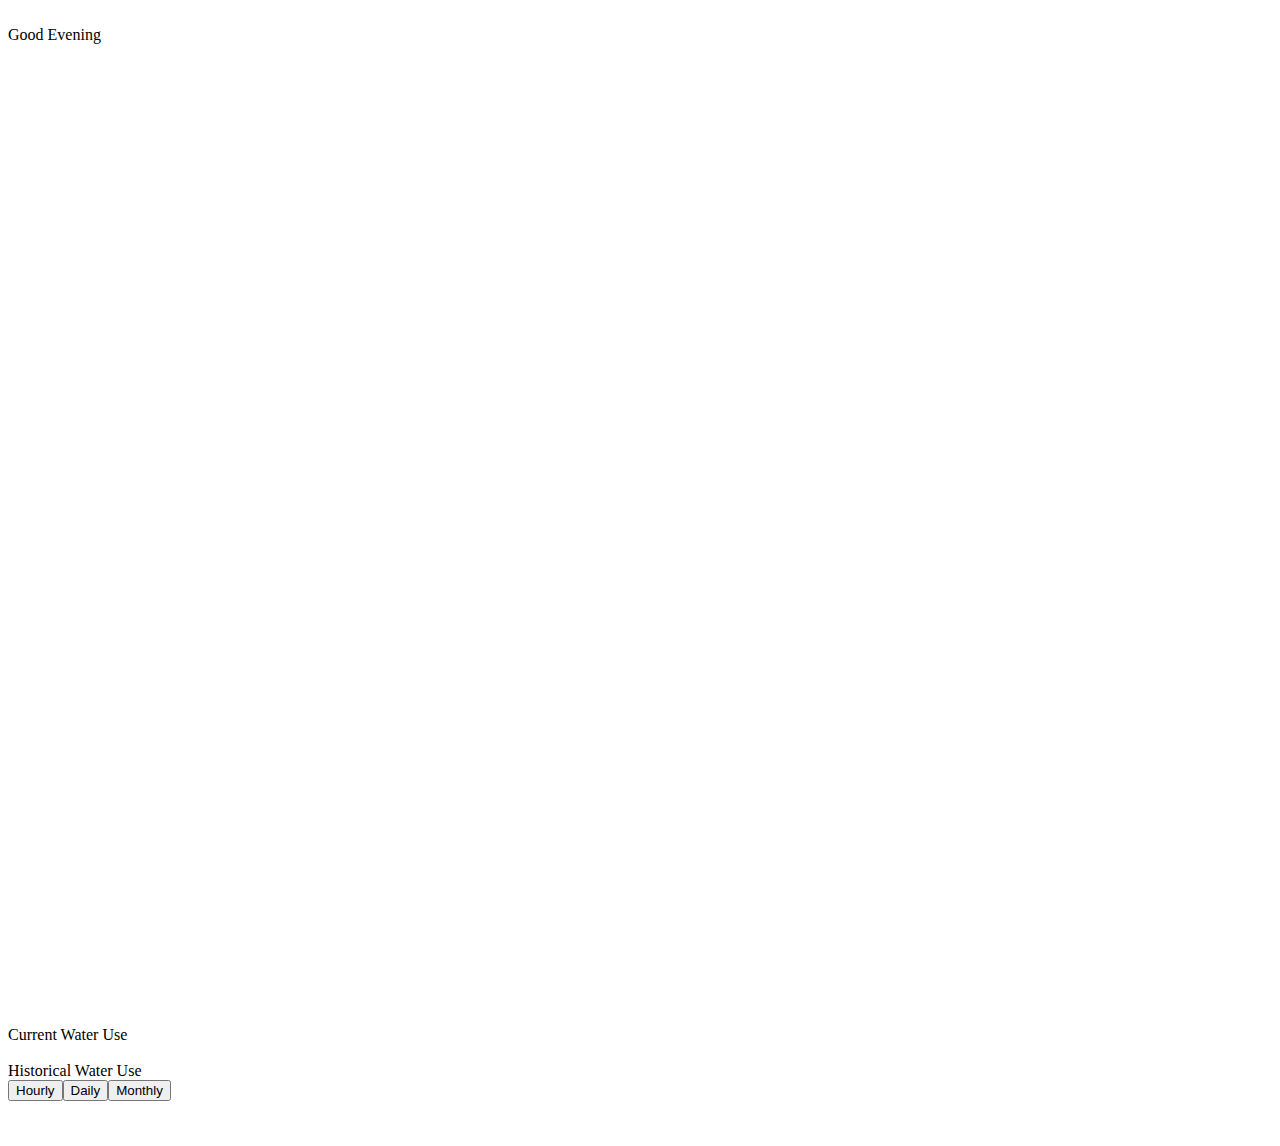
==== templates/index2.html @ 8f55bdc2 "updating every x minutes works, working on general layout" ====
<!DOCTYPE html>
<html lang="en">
    <head>
        <meta charset="utf-8">
        <title>D3 Test</title>
        <script src="http://d3js.org/d3.v3.min.js"  charset="utf-8"></script>
        <script src="https://ajax.googleapis.com/ajax/libs/jquery/3.1.0/jquery.min.js"></script>
        <link rel="stylesheet" href="{{ url_for('static', filename='stylesheets/style.css') }}">
    </head>
    <body>
        <div id="cover"></div>
        <div id="content">
            <div id="left">
                <div id="pieChart" class="graphDiv">
                    <br>
                    <div class="graphHeading">Good Evening</div>
                </div>
            </div>
            <div id="right">
                <div id="current" class="graphDiv">
                    <br>
                    <div class="graphHeading">Current Water Use</div>
                </div>
                <div id= "aggregate" class="graphDiv">
                    <br>
                    <div class="graphHeading">Historical Water Use</div>
                </div>
                <div id="aggButton" class="graphButtonDiv">
                    <button class="button" id="hourlyButton">Hourly</button><button class="button" id="dailyButton">Daily</button><button class="button" id="monthlyButton">Monthly</button>
                </div>
                
            </div>
            <br style="clear:both;"/>
        </div>
        
        
        <script type="text/javascript">
            
            var width = 900;
            var height = 500;
            var barPadding = 15;
            var heightPadding = 40;
            var widthPadding = 40; 
            var maxVals = Math.round(width/60);            
            
            
            var refreshInterval = 15*60*1000;
            var refresh = setInterval(updateTimer, refreshInterval);

            // the default aggregation type
            var currentAggType = 'daily';
            
            $(document).ready(function() {
                
                init();
                
                var requestCurrent = $.ajax({
                    url: '/sha/v1.0/readings/current/',
                    data: {"max": maxVals},
                    method: 'GET'
                });
                
                var requestAgg = $.ajax({
                    url: '/sha/v1.0/readings/' + currentAggType,
                    data: {"max": maxVals},
                    method: 'GET'
                });
                
                requestCurrent.done(function (msg) {
                    drawCurrentGraph(msg.meters);
                });
                
                requestAgg.done(function (msg){
                    drawAggGraph(msg.meters, currentAggType, function () {
                        $("#cover").fadeOut(700);
                    });
                });
                
                // listener for changing the aggregated dataset between
                // daily, hourly, and monthly aggregation
                $('button').on('click', function(){
                    
                    $('button').removeClass('selected');
                    $(this).addClass('selected');
    
                    currentAggType = this.id.replace('Button', '');

                    // get the aggregated dataset of the specific range
                    var requestAgg = $.ajax({
                            url: '/sha/v1.0/readings/' + currentAggType,
                            data: {"max": maxVals},
                            method: 'GET'
                    });
                    
                    // when this request is received, update the UI to reflect the
                    // new aggregation segmentation
                    requestAgg.done(function (msg){
                        updateAggGraph(msg.meters, currentAggType);
                    });
                    
                });
                
            });
            
            function init() {
                // by default, historical graph is aggregated only a daily basis
                $("#" + currentAggType + "Button").addClass('selected');
                
                $(".graphButtonDiv").css("width", width+widthPadding/3);
                $(".graphButtonDiv").css("height", heightPadding);
                $("#current").css("width", width+widthPadding/3);
                $("#aggregate").css("width", width+widthPadding/3);
                $("#pieChart").css("width", window.innerWidth - (width+widthPadding/3) - 80);
                $("#pieChart").css("height", height*2);
            }
            
            function updateTimer() {
                                
                // update the current reading graph
                var requestCurrent = $.ajax({
                    url: '/sha/v1.0/readings/current/',
                    data: {"max": maxVals},
                    method: 'GET'
                });
                
                // update the aggregated readings graph
                var requestAgg = $.ajax({
                    url: '/sha/v1.0/readings/' + currentAggType,
                    data: {"max": maxVals},
                    method: 'GET'
                });
                
                requestAgg.done(function (msg){
                    updateAggGraph(msg.meters, currentAggType);
                });
                
                requestCurrent.done(function(msg){
                    updateCurrentGraph(msg.meters);
                });
                
            }
            
            function drawCurrentGraph(dataset){
                
                function getXLoc(d,i){
                    return scaleTime(new Date(d.timestamp));
                }
                
                var widthIn = ((width-widthPadding)/dataset.length)/2;

                var scaleTime = d3.time.scale()
                    .domain([new Date(dataset[dataset.length-1].timestamp), new Date(dataset[0].timestamp)])
                    .range([widthPadding, width-widthPadding/2]);
                
                var scaleHeight = d3.scale.linear()
                    .domain([0, d3.max(dataset, function(d) {return Math.max(d.outdoor, d.indoor);})])
                    .range([0, height-heightPadding*2]);
                
                var scaleHeightUpsideDown = d3.scale.linear()
                    .domain([0, d3.max(dataset, function(d){ return Math.max(d.outdoor,d.indoor);})])
                    .range([height-heightPadding*2, 0]);
                
                var svgCurrent = d3.select("#current")
                    .append("svg")
                    .attr("width", width)
                    .attr("height", height);
                
                 var yAxis = d3.svg.axis()
                    .scale(scaleHeightUpsideDown)
                    .orient("left")
                    .ticks(5);
                
                var xAxis = d3.svg.axis()
                    .scale(scaleTime)
                    .orient("bottom")
                    .ticks(dataset.length);
                
                svgCurrent.append("g")
                    .attr("class", "x axis")
                    .call(xAxis)
                    .attr("transform", "translate(" + 0 + "," + (height-heightPadding) + ")");
                
                svgCurrent.append("g")
                    .attr("class", "y axis")
                    .attr("transform", "translate("+ widthPadding + "," + heightPadding + ")")
                    .call(yAxis);
                
                // add the gridlines
                svgCurrent.selectAll("line.horizontalGrid")
                    .data(scaleHeightUpsideDown.ticks(5))
                    .enter()
                    .append("line")
                        .attr(
                        {
                            "class":"horizontalGrid",
                            "x1" : widthPadding,
                            "x2" : width - widthPadding/2,
                            "y1" : function(d){ return scaleHeightUpsideDown(d) + heightPadding;},
                            "y2" : function(d){ return scaleHeightUpsideDown(d) + heightPadding;},
                            "fill" : "none",
                            "shape-rendering" : "crispEdges",
                            "stroke" : "rgba(255,255,255,0.7)",
                            "stroke-width" : "1px",
                            "stroke-dasharray" : "5, 5"
                        });
                
                // add the outdoor data points
                svgCurrent.selectAll("#outdoorCircle")
                    .data(dataset)
                    .enter()
                    .append("circle")
                    .attr({
                        "cx": function(d,i){return getXLoc(d,i);},
                        "cy": function(d){ 
                            return height - scaleHeight(d.outdoor) - heightPadding;
                        },
                        "r": 8,
                        "id": "outdoorCircle",
                        "class": "outdoor"
                    });
                
                // add the indoor data points
                svgCurrent.selectAll("#indoorCircle")
                    .data(dataset)
                    .enter()
                    .append("circle")
                    .attr({
                        "cx": function(d,i){return getXLoc(d,i);},
                        "cy": function(d){ return height - scaleHeight(d.indoor) - heightPadding;},
                        "r": 8,
                        "id": "indoorCircle",
                        "class": "indoor"
                    });
                
                // function for adding the connection between points
                var valueInd = d3.svg.line()
                    .x(function(d, i) { 
                        return getXLoc(d,i);
                    })
                    .y(function(d){return height - scaleHeight(d.indoor) - heightPadding;});
                
                var valueOut = d3.svg.line()
                    .x(function(d, i) { 
                        return getXLoc(d,i);
                    })
                    .y(function(d){return height - scaleHeight(d.outdoor) - heightPadding;});
                
                // append the paths between points
                svgCurrent.append("path")
                    .attr("class", "indoorPath")
                    .attr("d", valueInd(dataset));
                
                svgCurrent.append("path")
                    .attr("class", "outdoorPath")
                    .attr("d", valueOut(dataset));
                
               
                addYLabel(svgCurrent);
                
    
            }
            
            function drawAggGraph(dataset, type, callback) {
                
                var lastDate = getAdjustedDate(dataset[0].timestamp, type, true); 
                //console.log(lastDate);
                var firstDate = getAdjustedDate(dataset[dataset.length-1].timestamp, type, false);
                
                barPadding = width/(dataset.length*4);
                
                var scaleTime = d3.time.scale()
                    .domain([firstDate, lastDate])
                    .range([widthPadding, width-widthPadding/2]);
                
                var scaleHeight = d3.scale.linear()
                    .domain([0, d3.max(dataset, function(d){ return (d.outdoor+d.indoor);})])
                    .range([0, height-heightPadding*2]);

                var scaleHeightUpsideDown = d3.scale.linear()
                    .domain([0, d3.max(dataset, function(d){ return (d.outdoor+d.indoor);})])
                    .range([height-heightPadding*2, 0]);
                
                var svgAgg = d3.select("#aggregate")
                    .append("svg")
                    .attr("width", width)
                    .attr("height", height);
                
                svgAgg.selectAll("line.horizontalGrid")
                    .data(scaleHeightUpsideDown.ticks(5))
                    .enter()
                    .append("line")
                        .attr(
                        {
                            "class":"horizontalGrid",
                            "x1" : widthPadding,
                            "x2" : width - widthPadding/2,
                            "y1" : function(d){ return scaleHeightUpsideDown(d) + heightPadding;},
                            "y2" : function(d){ return scaleHeightUpsideDown(d) + heightPadding;},
                            "fill" : "none",
                            "shape-rendering" : "crispEdges",
                            "stroke" : "rgba(255,255,255,0.7)",
                            "stroke-width" : "1px",
                            "stroke-dasharray" : "5, 5"
                        });
                
                svgAgg.selectAll("#outdoorRect")
                    .data(dataset)
                    .enter()
                    .append("rect")
                    .attr({
                        "x": function(d,i){
                            var date = getAdjustedDate(d.timestamp, type, false);
                            return scaleTime(date);
                        },
                        "y": function (d){
                            return height - scaleHeight(d.outdoor) - scaleHeight(d.indoor) - heightPadding;   
                        },
                        "width": (width-widthPadding/2)/dataset.length - barPadding,
                        "height": function(d){
                            return scaleHeight(d.outdoor);
                        },
                        "id": "outdoorRect",
                        "class": "outdoor"
                    });
                
                svgAgg.selectAll("#indoorRect")
                    .data(dataset)
                    .enter()
                    .append("rect")
                    .attr({
                        "x": function(d,i){
                            date = getAdjustedDate(d.timestamp, type, false);
                            return scaleTime(date);
                        },
                        "y": function (d){
                            return height - scaleHeight(d.indoor) - heightPadding;   
                        },
                        "width": (width-widthPadding/2)/dataset.length - barPadding,
                        "height": function(d){
                            return scaleHeight(d.indoor);
                        },
                        "id": "indoorRect",
                        "class": "indoor"
                    });
                
                svgAgg.selectAll(".barText")
                    .data(dataset)
                    .enter()
                    .append("text")
                    .text(function(d){
                        return (d.indoor + d.outdoor).toFixed(2);
                    })
                    .attr("x", function(d){
                        var date = getAdjustedDate(d.timestamp, type, false);
                        return scaleTime(date) + ((width-widthPadding/2)/dataset.length - barPadding)/2;
                    })
                    .attr("y", function(d){
                        return height - scaleHeight(d.indoor) - scaleHeight(d.outdoor) - heightPadding*4/3;
                    })
                    .attr("class", "barText")
                    .attr("text-anchor", "middle");
                
                var yAxis = d3.svg.axis()
                    .scale(scaleHeightUpsideDown)
                    .orient("left")
                    .ticks(5);
                
                var xAxis = d3.svg.axis()
                    .scale(scaleTime)
                    .orient("bottom")
                    .ticks(dataset.length + 1);
                
                svgAgg.append("g")
                    .attr("class", "y axis")
                    .attr("transform", "translate("+ widthPadding + "," + heightPadding + ")")
                    .call(yAxis);
                
                svgAgg.append("g")
                    .attr("class", "x axis")
                    .attr("transform", "translate(" + 0 + "," + (height-heightPadding) + ")")
                    .call(xAxis);
                    
                
                addYLabel(svgAgg);
                
                callback();
            
                function getAdjustedDate(timestamp, type, last){
                    var date = new Date(timestamp);
                    
                    if (type == 'daily') {
                        date.setHours(24,0,0,0);
                        if (last) date.setDate(date.getDate() + 1);
                    }
                    
                    if (type == 'hourly'){
                        if (last) date.setHours(date.getHours() + 1);
                    }
                    
                    if (type == 'monthly'){
                        date.setHours(24,0,0,0);
                        if (last) date.setMonth(date.getMonth() + 1);
                    }
                    
                    
                    return date;
                }
                
            }
            
            function updateCurrentGraph(dataset) {
                function getXLoc(d,i){
                    return scaleTime(new Date(d.timestamp));
                }
                
                var widthIn = ((width-widthPadding)/dataset.length)/2;

                var scaleTime = d3.time.scale()
                    .domain([new Date(dataset[dataset.length-1].timestamp), new Date(dataset[0].timestamp)])
                    .range([widthPadding, width-widthPadding/2]);
                
                var scaleHeight = d3.scale.linear()
                    .domain([0, d3.max(dataset, function(d) {return Math.max(d.outdoor, d.indoor);})])
                    .range([0, height-heightPadding*2]);
                
                var scaleHeightUpsideDown = d3.scale.linear()
                    .domain([0, d3.max(dataset, function(d){ return Math.max(d.outdoor,d.indoor);})])
                    .range([height-heightPadding*2, 0]);
                
                var yAxis = d3.svg.axis()
                    .scale(scaleHeightUpsideDown)
                    .orient("left")
                    .ticks(5);
                
                var xAxis = d3.svg.axis()
                    .scale(scaleTime)
                    .orient("bottom")
                    .ticks(dataset.length);
                
                // function for adding the connection between points
                var valueInd = d3.svg.line()
                    .x(function(d, i) { 
                        return getXLoc(d,i);
                    })
                    .y(function(d){return height - scaleHeight(d.indoor) - heightPadding;});
                
                var valueOut = d3.svg.line()
                    .x(function(d, i) { 
                        return getXLoc(d,i);
                    })
                    .y(function(d){return height - scaleHeight(d.outdoor) - heightPadding;});
                
                var svgCurrent = d3.select("#current svg");
                
                var indoorCircles = svgCurrent.selectAll("#indoorCircle").data(dataset);
                var outdoorCircles = svgCurrent.selectAll("#outdoorCircle").data(dataset);
                var graphLines = svgCurrent.selectAll("line.horizontalGrid")
                    .data(scaleHeightUpsideDown.ticks(5));
                
                
                // remove unnecessary objects and add now needed ones
                indoorCircles.exit().remove();
                indoorCircles.enter().append("circle").attr("r", 0);

                outdoorCircles.exit().remove();
                outdoorCircles.enter().append("circle").attr("r", 0);
                
                graphLines.exit().remove();
                graphLines.enter().append("line").moveToBack();
                
                // transition text/bars to their new values
                graphLines.transition()
                    .duration(750)
                    .attr(
                        {
                            "class":"horizontalGrid",
                            "x1" : widthPadding,
                            "x2" : width - widthPadding/2,
                            "y1" : function(d){ return scaleHeightUpsideDown(d) + heightPadding;},
                            "y2" : function(d){ return scaleHeightUpsideDown(d) + heightPadding;},
                            "fill" : "none",
                            "shape-rendering" : "crispEdges",
                            "stroke" : "rgba(255,255,255,0.7)",
                            "stroke-width" : "1px",
                            "stroke-dasharray" : "5, 5"
                        });
                
                indoorCircles.transition()
                    .duration(750)
                    .attr({
                        "cx": function(d,i){return getXLoc(d,i);},
                        "cy": function(d){ 
                            return height - scaleHeight(d.indoor) - heightPadding;
                        },
                        "r": 8,
                        "id": "indoorCircle",
                        "class": "indoor"
                    });
                
                outdoorCircles.transition()
                    .duration(750)
                    .attr({
                        "cx": function(d,i){return getXLoc(d,i);},
                        "cy": function(d){ 
                            return height - scaleHeight(d.outdoor) - heightPadding;
                        },
                        "r": 8,
                        "id": "outdoorCircle",
                        "class": "outdoor"
                    });
                
                svgCurrent.selectAll(".indoorPath").transition()
                    .duration(750)
                    .attr("d", valueInd(dataset));
                
                svgCurrent.selectAll(".outdoorPath").transition()
                    .duration(750)
                    .attr("d", valueOut(dataset));
                
                svgCurrent.selectAll(".x.axis")                    
                   .transition()
                    .duration(750)
                    .call(xAxis);
                svgCurrent.selectAll(".y.axis") // change the y axis
                    .transition()
                    .duration(750)
                    .call(yAxis);
                
            }
            
            function updateAggGraph(dataset,type){
                var lastDate = getAdjustedDate(dataset[0].timestamp, type, true); 
                //console.log(lastDate);
                var firstDate = getAdjustedDate(dataset[dataset.length-1].timestamp, type, false);
                //console.log(firstDate);
                
                barPadding = width/(dataset.length*4);
                
                var scaleTime = d3.time.scale()
                    .domain([firstDate, lastDate])
                    .range([widthPadding, width-widthPadding/2]);
                
                var scaleHeight = d3.scale.linear()
                    .domain([0, d3.max(dataset, function(d){ return (d.outdoor+d.indoor);})])
                    .range([0, height-heightPadding*2]);

                var scaleHeightUpsideDown = d3.scale.linear()
                    .domain([0, d3.max(dataset, function(d){ return (d.outdoor+d.indoor);})])
                    .range([height-heightPadding*2, 0]);
                
                var yAxis = d3.svg.axis()
                    .scale(scaleHeightUpsideDown)
                    .orient("left")
                    .ticks(5);
                
                var xAxis = d3.svg.axis()
                    .scale(scaleTime)
                    .orient("bottom")
                    .ticks(dataset.length + 1);
                
                var svgAgg = d3.select("#aggregate svg");
                
            
                // associate the bars, indoor rectangles and outdoor rectangles with the
                // new dataset
                var indoorRects = svgAgg.selectAll("#indoorRect")
                    .data(dataset);
                var outdoorRects = svgAgg.selectAll("#outdoorRect")
                    .data(dataset);
                var barText = svgAgg.selectAll(".barText")
                    .data(dataset);
                var graphLines = svgAgg.selectAll("line.horizontalGrid")
                    .data(scaleHeightUpsideDown.ticks(5));
                
                // remove unnecessary objects and add now needed ones
                indoorRects.exit().remove();
                indoorRects.enter().append("rect").attr({"width": 0, "height":0});

                outdoorRects.exit().remove();
                outdoorRects.enter().append("rect").attr({"width": 0, "height":0});
                
                barText.exit().remove();
                barText.enter().append("text").text("0");
                
                graphLines.exit().remove();
                graphLines.enter().append("line").moveToBack();
                
                // transition text/bars to their new values
                graphLines.transition()
                    .duration(750)
                    .attr(
                        {
                            "class":"horizontalGrid",
                            "x1" : widthPadding,
                            "x2" : width - widthPadding/2,
                            "y1" : function(d){ return scaleHeightUpsideDown(d) + heightPadding;},
                            "y2" : function(d){ return scaleHeightUpsideDown(d) + heightPadding;},
                            "fill" : "none",
                            "shape-rendering" : "crispEdges",
                            "stroke" : "rgba(255,255,255,0.7)",
                            "stroke-width" : "1px",
                            "stroke-dasharray" : "5, 5"
                        });
                
                barText.transition()
                    .duration(750)
                    .text(function(d){
                        return (d.indoor + d.outdoor).toFixed(2);
                    })
                    .attr("x", function(d){
                        var date = getAdjustedDate(d.timestamp, type, false);
                        return scaleTime(date) + ((width-widthPadding/2)/dataset.length - barPadding)/2;
                    })
                    .attr("y", function(d){
                        return height - scaleHeight(d.indoor) - scaleHeight(d.outdoor) - heightPadding*4/3;
                    })
                    .attr("class", "barText")
                    .attr("text-anchor", "middle");
                
                // update existing ones
                indoorRects.transition()
                    .duration(750)
                    .attr({
                        "x": function(d,i){
                            date = getAdjustedDate(d.timestamp, type, false);
                            return scaleTime(date);
                        },
                        "y": function (d){
                            return height - scaleHeight(d.indoor) - heightPadding;   
                        },
                        "width": (width-widthPadding/2)/dataset.length - barPadding,
                        "height": function(d){
                            return scaleHeight(d.indoor);
                        },
                        "id": "indoorRect",
                        "class": "indoor"
                    });
                
                outdoorRects.transition()
                    .duration(750)
                    .attr({
                        "x": function(d,i){
                            var date = getAdjustedDate(d.timestamp, type, false);
                            return scaleTime(date);
                        },
                        "y": function (d){
                            return height - scaleHeight(d.outdoor) - scaleHeight(d.indoor) - heightPadding;   
                        },
                        "width": (width-widthPadding/2)/dataset.length - barPadding,
                        "height": function(d){
                            return scaleHeight(d.outdoor);
                        },
                        "id": "outdoorRect",
                        "class": "outdoor"
                    });
                
                
                // update the x and y axis
                svgAgg.selectAll(".x.axis")                    
                   .transition()
                    .duration(750)
                    .call(xAxis);
                svgAgg.selectAll(".y.axis") // change the y axis
                    .transition()
                    .duration(750)
                    .call(yAxis);
                
                // move the gallons label to the front of the data
                svgAgg.select(".yLabel").moveToFront();
                
            
                function getAdjustedDate(timestamp, type, last){
                    var date = new Date(timestamp);
                    
                    if (type == 'daily') {
                        date.setHours(24,0,0,0);
                        if (last) date.setDate(date.getDate() + 1);
                    }
                    
                    if (type == 'hourly'){
                        if (last) date.setHours(date.getHours() + 1);
                    }
                    
                    if (type == 'monthly'){
                        date.setHours(24,0,0,0);
                        if (last) date.setMonth(date.getMonth() + 1);
                    }
                    
                    
                    return date;
                }
                
            }
            
            function addYLabel(svg){
                svg.append("text")
                    .attr("class", "yLabel")
                    .attr("text-anchor", "start")
                    .attr("y", widthPadding + widthPadding/8)
                    .attr("x", -(height-heightPadding-5))
                    .attr("dy", ".75em")
                    .attr("transform", "rotate(-90)")
                    .text("Gallons");
            }
            
            // This method at the suggestion of user Sundar on bl.ocks.org
            // link: http://bl.ocks.org/eesur/4e0a69d57d3bfc8a82c2
            d3.selection.prototype.moveToBack = function() {  
                return this.each(function() { 
                    var firstChild = this.parentNode.firstChild; 
                    if (firstChild) { 
                        this.parentNode.insertBefore(this, firstChild); 
                    } 
                });
            };
            
            // https://github.com/wbkd/d3-extended
            d3.selection.prototype.moveToFront = function() {  
              return this.each(function(){
                this.parentNode.appendChild(this);
              });
            };
            
        </script>
    </body>
</html>
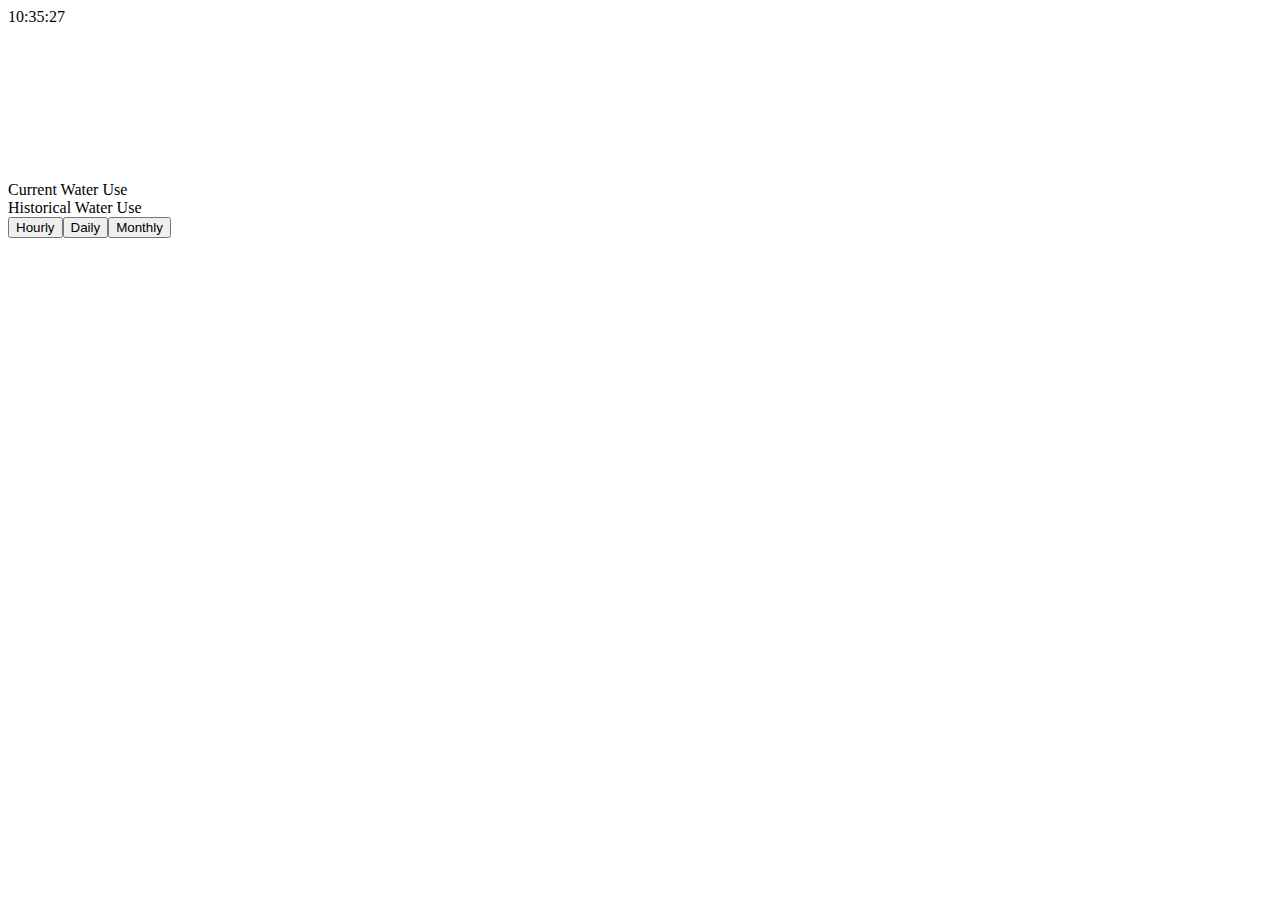
==== commit 670e2cab: "a whole lot of styling" ====
--- a/templates/index2.html
+++ b/templates/index2.html
@@ -7,22 +7,20 @@
         <script src="https://ajax.googleapis.com/ajax/libs/jquery/3.1.0/jquery.min.js"></script>
         <link rel="stylesheet" href="{{ url_for('static', filename='stylesheets/style.css') }}">
     </head>
-    <body>
+    <body onresize="resizeEvent()" onload="startTime()">
         <div id="cover"></div>
         <div id="content">
             <div id="left">
-                <div id="pieChart" class="graphDiv">
-                    <br>
-                    <div class="graphHeading">Good Evening</div>
+                <div id="datetime" class="graphDiv">
+                    <div id="clock"></div>
+                    <div id="dateString"></div>
                 </div>
             </div>
             <div id="right">
                 <div id="current" class="graphDiv">
-                    <br>
                     <div class="graphHeading">Current Water Use</div>
                 </div>
                 <div id= "aggregate" class="graphDiv">
-                    <br>
                     <div class="graphHeading">Historical Water Use</div>
                 </div>
                 <div id="aggButton" class="graphButtonDiv">
@@ -36,13 +34,11 @@
         
         <script type="text/javascript">
             
-            var width = 900;
+            var width, barPadding, maxVals;
+
             var height = 500;
-            var barPadding = 15;
             var heightPadding = 40;
             var widthPadding = 40; 
-            var maxVals = Math.round(width/60);            
-            
             
             var refreshInterval = 15*60*1000;
             var refresh = setInterval(updateTimer, refreshInterval);
@@ -106,12 +102,13 @@
                 // by default, historical graph is aggregated only a daily basis
                 $("#" + currentAggType + "Button").addClass('selected');
                 
-                $(".graphButtonDiv").css("width", width+widthPadding/3);
-                $(".graphButtonDiv").css("height", heightPadding);
-                $("#current").css("width", width+widthPadding/3);
-                $("#aggregate").css("width", width+widthPadding/3);
-                $("#pieChart").css("width", window.innerWidth - (width+widthPadding/3) - 80);
-                $("#pieChart").css("height", height*2);
+                // use the width of the graph divs and the width padding to determine
+                // the wdith of the svg for each graph
+                width = $("#current").width() - widthPadding/3;
+                maxVals = Math.round(width/60);
+                
+                $(".graphButtonDiv").css("height", Math.max(heightPadding, 35));
+                $("#datetime").css("height", "13.5vw");
             }
             
             function updateTimer() {
@@ -138,6 +135,35 @@
                     updateCurrentGraph(msg.meters);
                 });
                 
+            }
+            
+            function startTime() {
+                var today = new Date();
+                var h = today.getHours();
+                var m = today.getMinutes();
+                var s = today.getSeconds();
+                m = checkTime(m);
+                s = checkTime(s);
+                document.getElementById('clock').innerHTML =
+                h + ":" + m + ":" + s;
+                document.getElementById('dateString').innerHTML = 
+                    monthArray[today.getMonth()] + " " + today.getDate() + ", " + today.getFullYear(); 
+                var t = setTimeout(startTime, 500);
+            }
+            
+            function checkTime(i) {
+                if (i < 10) {i = "0" + i};  // add zero in front of numbers < 10
+                return i;
+            }
+            
+            // in case of a window resize, get the new 
+            function resizeEvent() {
+                width = $("#current").width() - widthPadding/3;
+                maxVals = Math.round(width/60);
+                
+                d3.select("#current svg").attr("width", width);
+                d3.select("#aggregate svg").attr("width", width);
+                updateTimer();
             }
             
             function drawCurrentGraph(dataset){
@@ -199,7 +225,7 @@
                             "y2" : function(d){ return scaleHeightUpsideDown(d) + heightPadding;},
                             "fill" : "none",
                             "shape-rendering" : "crispEdges",
-                            "stroke" : "rgba(255,255,255,0.7)",
+                            "stroke" : "rgba(255,255,255,0.5)",
                             "stroke-width" : "1px",
                             "stroke-dasharray" : "5, 5"
                         });
@@ -298,7 +324,7 @@
                             "y2" : function(d){ return scaleHeightUpsideDown(d) + heightPadding;},
                             "fill" : "none",
                             "shape-rendering" : "crispEdges",
-                            "stroke" : "rgba(255,255,255,0.7)",
+                            "stroke" : "rgba(255,255,255,0.5)",
                             "stroke-width" : "1px",
                             "stroke-dasharray" : "5, 5"
                         });
@@ -480,7 +506,7 @@
                             "y2" : function(d){ return scaleHeightUpsideDown(d) + heightPadding;},
                             "fill" : "none",
                             "shape-rendering" : "crispEdges",
-                            "stroke" : "rgba(255,255,255,0.7)",
+                            "stroke" : "rgba(255,255,255,0.5)",
                             "stroke-width" : "1px",
                             "stroke-dasharray" : "5, 5"
                         });
@@ -597,7 +623,7 @@
                             "y2" : function(d){ return scaleHeightUpsideDown(d) + heightPadding;},
                             "fill" : "none",
                             "shape-rendering" : "crispEdges",
-                            "stroke" : "rgba(255,255,255,0.7)",
+                            "stroke" : "rgba(255,255,255,0.5)",
                             "stroke-width" : "1px",
                             "stroke-dasharray" : "5, 5"
                         });
@@ -721,6 +747,8 @@
               });
             };
             
+            var monthArray = ['January', 'February', 'March', 'April', 'May', 'June', 'July', 'August', 'September', 'October', 'November', 'December'];
+            
         </script>
     </body>
 </html>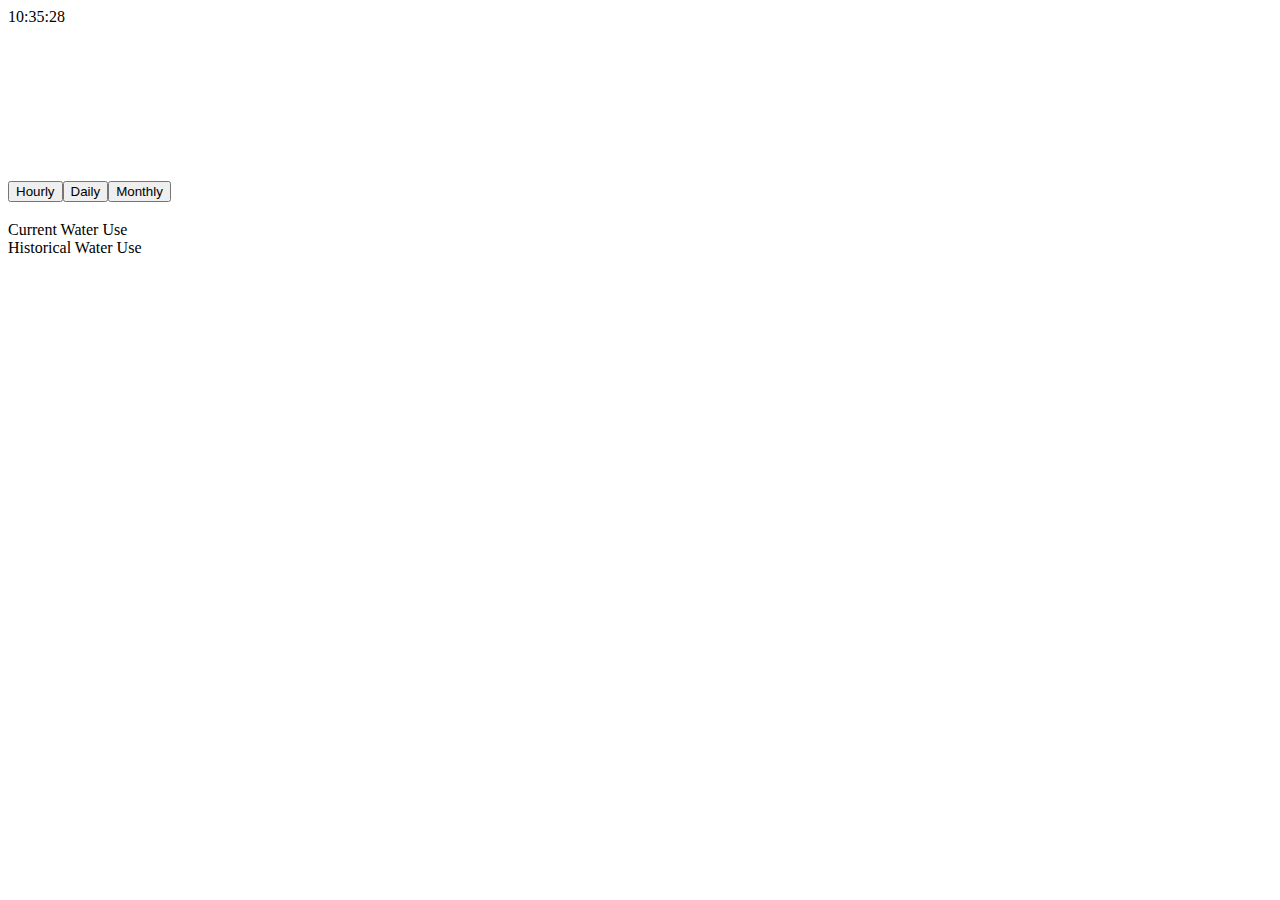
==== commit 7b1afec6: "width and height responsive, multithreaded flask" ====
--- a/templates/index2.html
+++ b/templates/index2.html
@@ -15,6 +15,10 @@
                     <div id="clock"></div>
                     <div id="dateString"></div>
                 </div>
+                <div id="aggButton" class="graphButtonDiv">
+                    <button class="button" id="hourlyButton">Hourly</button><button class="button" id="dailyButton">Daily</button><button class="button" id="monthlyButton">Monthly</button>
+                </div>
+                
             </div>
             <div id="right">
                 <div id="current" class="graphDiv">
@@ -23,10 +27,6 @@
                 <div id= "aggregate" class="graphDiv">
                     <div class="graphHeading">Historical Water Use</div>
                 </div>
-                <div id="aggButton" class="graphButtonDiv">
-                    <button class="button" id="hourlyButton">Hourly</button><button class="button" id="dailyButton">Daily</button><button class="button" id="monthlyButton">Monthly</button>
-                </div>
-                
             </div>
             <br style="clear:both;"/>
         </div>
@@ -34,9 +34,9 @@
         
         <script type="text/javascript">
             
-            var width, barPadding, maxVals;
-
-            var height = 500;
+            var width, barPadding, maxVals, height;
+
+           // var height = 500;
             var heightPadding = 40;
             var widthPadding = 40; 
             
@@ -105,6 +105,7 @@
                 // use the width of the graph divs and the width padding to determine
                 // the wdith of the svg for each graph
                 width = $("#current").width() - widthPadding/3;
+                height = $("#current").height() - heightPadding*1.5;
                 maxVals = Math.round(width/60);
                 
                 $(".graphButtonDiv").css("height", Math.max(heightPadding, 35));
@@ -159,10 +160,11 @@
             // in case of a window resize, get the new 
             function resizeEvent() {
                 width = $("#current").width() - widthPadding/3;
+                height = $("#current").height() - heightPadding*1.5;
                 maxVals = Math.round(width/60);
                 
-                d3.select("#current svg").attr("width", width);
-                d3.select("#aggregate svg").attr("width", width);
+                d3.select("#current svg").attr("width", width).attr("height", height);
+                d3.select("#aggregate svg").attr("width", width).attr("height", height);
                 updateTimer();
             }
             
@@ -546,11 +548,15 @@
                 svgCurrent.selectAll(".x.axis")                    
                    .transition()
                     .duration(750)
-                    .call(xAxis);
+                    .call(xAxis)
+                    .attr("transform", "translate(" + 0 + "," + (height-heightPadding) + ")");
                 svgCurrent.selectAll(".y.axis") // change the y axis
                     .transition()
                     .duration(750)
                     .call(yAxis);
+                
+                svgCurrent.select(".yLabel").attr("y", widthPadding + widthPadding/8)
+                    .attr("x", -(height-heightPadding-5)).moveToFront();
                 
             }
             
@@ -685,14 +691,16 @@
                 svgAgg.selectAll(".x.axis")                    
                    .transition()
                     .duration(750)
-                    .call(xAxis);
+                    .call(xAxis)
+                    .attr("transform", "translate(" + 0 + "," + (height-heightPadding) + ")");
                 svgAgg.selectAll(".y.axis") // change the y axis
                     .transition()
                     .duration(750)
                     .call(yAxis);
                 
                 // move the gallons label to the front of the data
-                svgAgg.select(".yLabel").moveToFront();
+                svgAgg.select(".yLabel").attr("y", widthPadding + widthPadding/8)
+                    .attr("x", -(height-heightPadding-5)).moveToFront();
                 
             
                 function getAdjustedDate(timestamp, type, last){
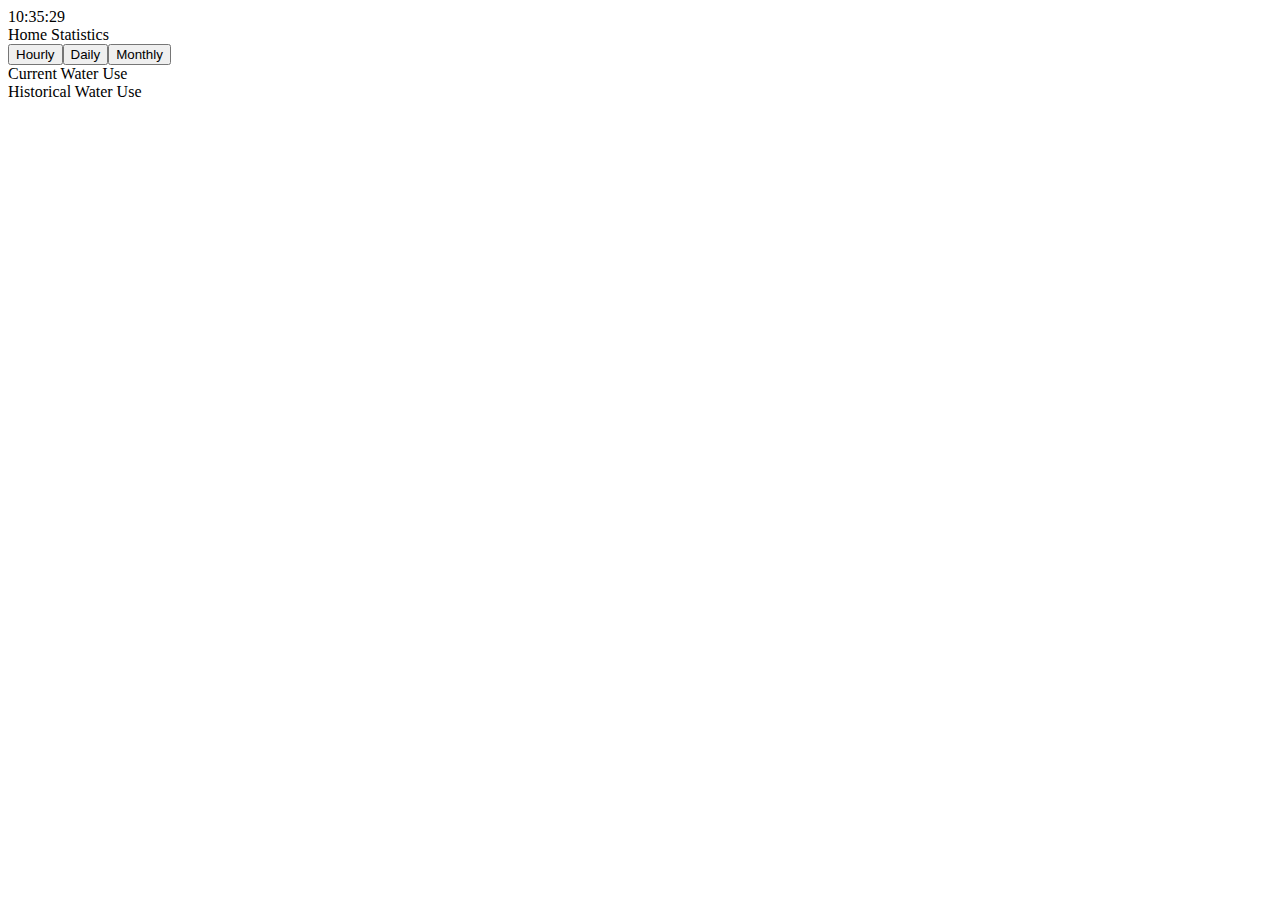
==== commit 42d1545f: "new sidebar" ====
--- a/templates/index2.html
+++ b/templates/index2.html
@@ -15,8 +15,13 @@
                     <div id="clock"></div>
                     <div id="dateString"></div>
                 </div>
+                <div id ="statHeading" class="graphDiv">
+                    <div id="statsString">Home Statistics</div>
+                </div>
                 <div id="aggButton" class="graphButtonDiv">
                     <button class="button" id="hourlyButton">Hourly</button><button class="button" id="dailyButton">Daily</button><button class="button" id="monthlyButton">Monthly</button>
+                </div>
+                <div id="piechart" class="graphDiv">
                 </div>
                 
             </div>
@@ -34,10 +39,10 @@
         
         <script type="text/javascript">
             
-            var width, barPadding, maxVals, height;
+            var width, barPadding, maxVals, height, heightPadding;
 
            // var height = 500;
-            var heightPadding = 40;
+          //  var heightPadding = 40;
             var widthPadding = 40; 
             
             var refreshInterval = 15*60*1000;
@@ -105,11 +110,11 @@
                 // use the width of the graph divs and the width padding to determine
                 // the wdith of the svg for each graph
                 width = $("#current").width() - widthPadding/3;
-                height = $("#current").height() - heightPadding*1.5;
+                heightPadding = 20 + $("#current").height()/42;                
+                height = $("#current").height() - heightPadding*2;
                 maxVals = Math.round(width/60);
                 
-                $(".graphButtonDiv").css("height", Math.max(heightPadding, 35));
-                $("#datetime").css("height", "13.5vw");
+            //    $(".graphButtonDiv").css("height", Math.max(heightPadding, 35));
             }
             
             function updateTimer() {
@@ -160,7 +165,8 @@
             // in case of a window resize, get the new 
             function resizeEvent() {
                 width = $("#current").width() - widthPadding/3;
-                height = $("#current").height() - heightPadding*1.5;
+                heightPadding = 20 + $("#current").height()/42;
+                height = $("#current").height() - heightPadding*2;
                 maxVals = Math.round(width/60);
                 
                 d3.select("#current svg").attr("width", width).attr("height", height);
@@ -171,13 +177,14 @@
             function drawCurrentGraph(dataset){
                 
                 function getXLoc(d,i){
-                    return scaleTime(new Date(d.timestamp));
+                    date = getAdjustedDate(d.timestamp, 'current', false);
+                    return scaleTime(date);
                 }
                 
                 var widthIn = ((width-widthPadding)/dataset.length)/2;
 
                 var scaleTime = d3.time.scale()
-                    .domain([new Date(dataset[dataset.length-1].timestamp), new Date(dataset[0].timestamp)])
+                    .domain([getAdjustedDate(dataset[dataset.length-1].timestamp, 'current', false), getAdjustedDate(dataset[0].timestamp, 'current', false)])
                     .range([widthPadding, width-widthPadding/2]);
                 
                 var scaleHeight = d3.scale.linear()
@@ -412,39 +419,20 @@
                 addYLabel(svgAgg);
                 
                 callback();
-            
-                function getAdjustedDate(timestamp, type, last){
-                    var date = new Date(timestamp);
-                    
-                    if (type == 'daily') {
-                        date.setHours(24,0,0,0);
-                        if (last) date.setDate(date.getDate() + 1);
-                    }
-                    
-                    if (type == 'hourly'){
-                        if (last) date.setHours(date.getHours() + 1);
-                    }
-                    
-                    if (type == 'monthly'){
-                        date.setHours(24,0,0,0);
-                        if (last) date.setMonth(date.getMonth() + 1);
-                    }
-                    
-                    
-                    return date;
+  
+            }
+            
+            function updateCurrentGraph(dataset) {
+                
+                function getXLoc(d,i){
+                    date = getAdjustedDate(d.timestamp, 'current', false);
+                    return scaleTime(date);
                 }
                 
-            }
-            
-            function updateCurrentGraph(dataset) {
-                function getXLoc(d,i){
-                    return scaleTime(new Date(d.timestamp));
-                }
-                
                 var widthIn = ((width-widthPadding)/dataset.length)/2;
 
                 var scaleTime = d3.time.scale()
-                    .domain([new Date(dataset[dataset.length-1].timestamp), new Date(dataset[0].timestamp)])
+                    .domain([getAdjustedDate(dataset[dataset.length-1].timestamp, 'current', false), getAdjustedDate(dataset[0].timestamp, 'current', false)])
                     .range([widthPadding, width-widthPadding/2]);
                 
                 var scaleHeight = d3.scale.linear()
@@ -553,6 +541,7 @@
                 svgCurrent.selectAll(".y.axis") // change the y axis
                     .transition()
                     .duration(750)
+                    .attr("transform", "translate("+ widthPadding + "," + heightPadding + ")")
                     .call(yAxis);
                 
                 svgCurrent.select(".yLabel").attr("y", widthPadding + widthPadding/8)
@@ -696,6 +685,7 @@
                 svgAgg.selectAll(".y.axis") // change the y axis
                     .transition()
                     .duration(750)
+                    .attr("transform", "translate("+ widthPadding + "," + heightPadding + ")")
                     .call(yAxis);
                 
                 // move the gallons label to the front of the data
@@ -703,26 +693,7 @@
                     .attr("x", -(height-heightPadding-5)).moveToFront();
                 
             
-                function getAdjustedDate(timestamp, type, last){
-                    var date = new Date(timestamp);
-                    
-                    if (type == 'daily') {
-                        date.setHours(24,0,0,0);
-                        if (last) date.setDate(date.getDate() + 1);
-                    }
-                    
-                    if (type == 'hourly'){
-                        if (last) date.setHours(date.getHours() + 1);
-                    }
-                    
-                    if (type == 'monthly'){
-                        date.setHours(24,0,0,0);
-                        if (last) date.setMonth(date.getMonth() + 1);
-                    }
-                    
-                    
-                    return date;
-                }
+                
                 
             }
             
@@ -737,6 +708,31 @@
                     .text("Gallons");
             }
             
+            function getAdjustedDate(timestamp, type, last){
+                    
+                var arr = timestamp.split(/[- :]/)
+                    var date;
+                    
+                    if (type == 'daily') {
+                        date = new Date(arr[0], arr[1]-1, arr[2]);
+                    //    date.setHours(24,0,0,0);
+                        if (last) date.setDate(date.getDate() + 1);
+                    }
+                    
+                    if (type == 'hourly' || type == 'current'){
+                        date = new Date(arr[0], arr[1]-1, arr[2], arr[3], arr[4], arr[5]);
+                        if (last) date.setHours(date.getHours() + 1);
+                    }
+                    
+                    if (type == 'monthly'){
+                        date = new Date(arr[0], arr[1]-1, arr[2]);
+                        if (last) date.setMonth(date.getMonth() + 1);
+                    } 
+                    
+                    
+                    return date;
+                }
+            
             // This method at the suggestion of user Sundar on bl.ocks.org
             // link: http://bl.ocks.org/eesur/4e0a69d57d3bfc8a82c2
             d3.selection.prototype.moveToBack = function() {  
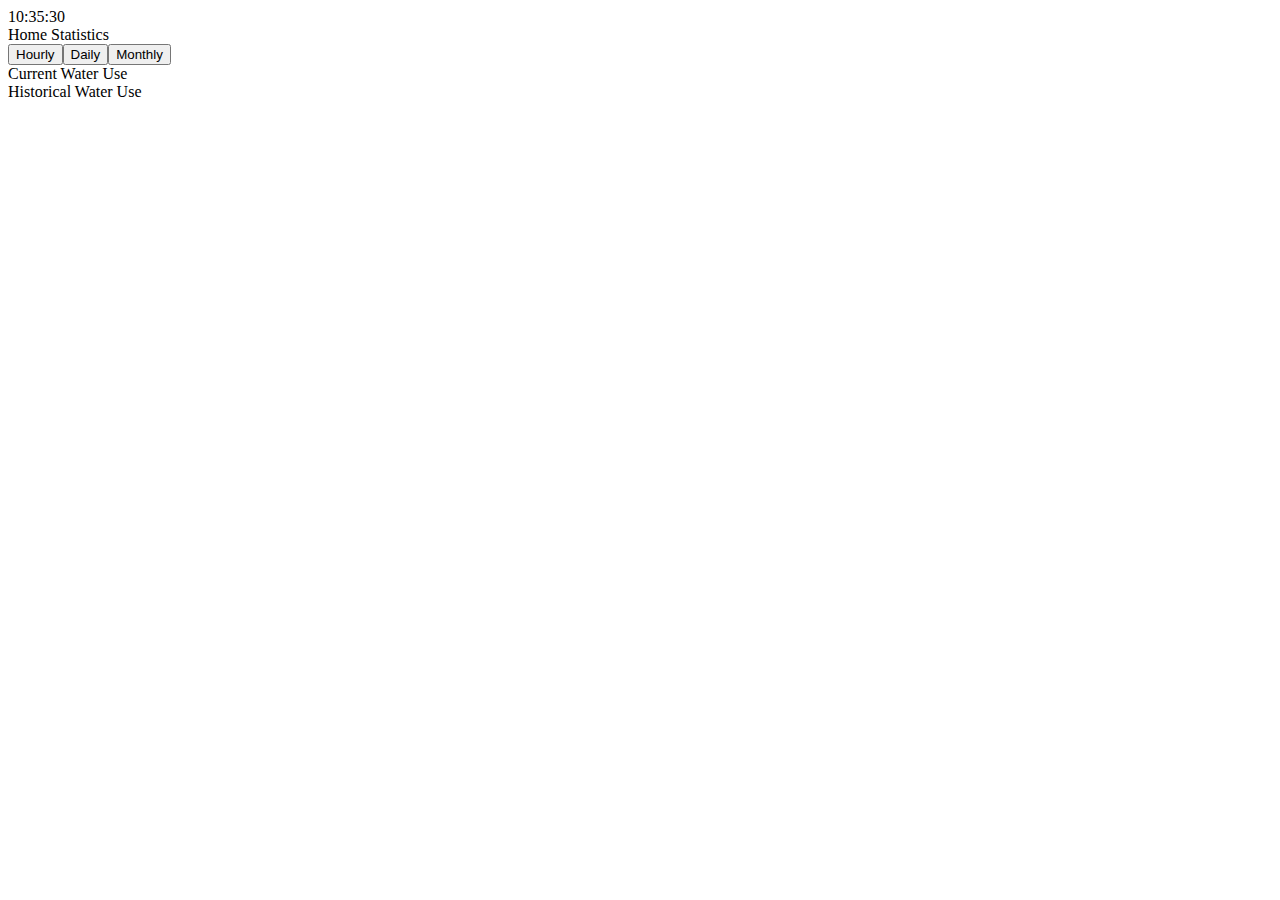
==== commit 58debd00: "got baSic view up for poster" ====
--- a/templates/index2.html
+++ b/templates/index2.html
@@ -21,9 +21,13 @@
                 <div id="aggButton" class="graphButtonDiv">
                     <button class="button" id="hourlyButton">Hourly</button><button class="button" id="dailyButton">Daily</button><button class="button" id="monthlyButton">Monthly</button>
                 </div>
+                <div id="break" class="graphDiv"></div>
                 <div id="piechart" class="graphDiv">
                 </div>
-                
+                <div id="chartKey" class="graphDiv">
+                </div>
+                <div id="statSheet" class="graphDiv">
+                </div>
             </div>
             <div id="right">
                 <div id="current" class="graphDiv">
@@ -45,7 +49,7 @@
           //  var heightPadding = 40;
             var widthPadding = 40; 
             
-            var refreshInterval = 15*60*1000;
+            var refreshInterval = 60*1000;
             var refresh = setInterval(updateTimer, refreshInterval);
 
             // the default aggregation type
@@ -67,6 +71,11 @@
                     method: 'GET'
                 });
                 
+                var requestSum = $.ajax({
+                    url: '/sha/v1.0/readings/sum',
+                    method: 'GET'
+                });
+                
                 requestCurrent.done(function (msg) {
                     drawCurrentGraph(msg.meters);
                 });
@@ -75,7 +84,13 @@
                     drawAggGraph(msg.meters, currentAggType, function () {
                         $("#cover").fadeOut(700);
                     });
-                });
+                    
+                    drawStatSheet(msg.meters);
+                });
+                
+                requestSum.done(function (msg){
+                    drawPieGraph(msg.meters);
+                })
                 
                 // listener for changing the aggregated dataset between
                 // daily, hourly, and monthly aggregation
@@ -113,8 +128,6 @@
                 heightPadding = 20 + $("#current").height()/42;                
                 height = $("#current").height() - heightPadding*2;
                 maxVals = Math.round(width/60);
-                
-            //    $(".graphButtonDiv").css("height", Math.max(heightPadding, 35));
             }
             
             function updateTimer() {
@@ -145,7 +158,8 @@
             
             function startTime() {
                 var today = new Date();
-                var h = today.getHours();
+                var h = today.getHours()%12;
+                if (h == 0) h = 12;
                 var m = today.getMinutes();
                 var s = today.getSeconds();
                 m = checkTime(m);
@@ -254,6 +268,16 @@
                         "class": "outdoor"
                     });
                 
+                var valueOut = d3.svg.line()
+                    .x(function(d, i) { 
+                        return getXLoc(d,i);
+                    })
+                    .y(function(d){return height - scaleHeight(d.outdoor) - heightPadding;});
+                
+                svgCurrent.append("path")
+                    .attr("class", "outdoorPath")
+                    .attr("d", valueOut(dataset));
+                
                 // add the indoor data points
                 svgCurrent.selectAll("#indoorCircle")
                     .data(dataset)
@@ -274,20 +298,12 @@
                     })
                     .y(function(d){return height - scaleHeight(d.indoor) - heightPadding;});
                 
-                var valueOut = d3.svg.line()
-                    .x(function(d, i) { 
-                        return getXLoc(d,i);
-                    })
-                    .y(function(d){return height - scaleHeight(d.outdoor) - heightPadding;});
                 
                 // append the paths between points
                 svgCurrent.append("path")
                     .attr("class", "indoorPath")
-                    .attr("d", valueInd(dataset));
-                
-                svgCurrent.append("path")
-                    .attr("class", "outdoorPath")
-                    .attr("d", valueOut(dataset));
+                    .attr("d", valueInd(dataset))
+                    .moveToFront();
                 
                
                 addYLabel(svgCurrent);
@@ -422,6 +438,137 @@
   
             }
             
+            function drawPieGraph(dataset) {
+                var chartWidth = $("#piechart").width();
+                var chartHeight = $("#piechart").height();
+                var radius = Math.min(chartWidth/2, chartHeight/2.2);
+                
+                var svgPie = d3.select("#piechart").append("svg")
+                    .attr("width", chartWidth)
+                    .attr("height", chartHeight)
+                    .append("g")
+                    .attr("transform", "translate(" + chartWidth / 2 + "," + chartHeight/2 + ")");
+                
+                var arc = d3.svg.arc()
+				.outerRadius(radius)
+				.innerRadius(radius/3);
+
+                var pie = d3.layout.pie()
+                        .sort(null)
+                        .value(function(d){ return d.value; });
+
+                var g = svgPie.selectAll(".fan")
+                        .data(pie(dataset))
+                        .enter()
+                        .append("g")
+                        .attr("class", "fan");
+                
+                colors = {};
+                    colors['indoor'] = 'rgb(249,189,83)';
+                    colors['outdoor'] = 'rgb(75,201,150)';
+                
+                g.append("path")
+                    .attr("d", arc)
+                    .attr("fill", function(d){ 
+                    return colors[d.data.name]; });
+                
+                var keyWidth = $("#chartKey").width();
+                var keyHeight = $("#chartKey").height();
+                    
+                var svgKey = d3.select("#chartKey").append("svg")
+                    .attr("width", keyWidth)
+                    .attr("height", keyHeight);
+                
+                var keyRadius = Math.min(keyHeight,keyWidth/5)/7;
+                
+                svgKey.append("circle")
+                    .attr({
+                        "r": keyRadius,
+                        "cx": keyWidth*(2.4/8),
+                        "cy": keyHeight/2,
+                        "fill": colors['indoor']
+                    });
+                
+                svgKey.append("text")
+                    .text("indoor")
+                    .attr({
+                        "text-anchor":"start",
+                        "x": keyWidth*(2.4/8) + keyRadius*2,
+                        "y": keyHeight/2 + keyRadius/2,
+                        "class": "pieLabel"
+                    });
+                
+                svgKey.append("circle")
+                    .attr({
+                        "r": keyRadius,
+                        "cx": keyWidth*(4.4/8),
+                        "cy": keyHeight/2,
+                        "fill": colors['outdoor']
+                    });
+                
+                svgKey.append("text")
+                    .text("outdoor")
+                    .attr({
+                        "text-anchor":"start",
+                        "x": keyWidth*(4.4/8) + keyRadius*2,
+                        "y": keyHeight/2 + keyRadius/2,
+                        "class": "pieLabel"
+                    });
+            }
+            
+            function drawStatSheet(dataset) {
+                var sheetWidth = $("#statSheet").width();
+                var sheetHeight = $("#statSheet").height();
+                
+                var svgSheet = d3.select("#statSheet").append("svg")
+                    .attr("width", sheetWidth)
+                    .attr("height", sheetHeight);
+                
+                svgSheet.append("text")
+                    .text("daily average:")
+                    .attr("class", "statText")
+                    .attr("text-anchor", "end")
+                    .attr("x", sheetWidth/2-2)
+                    .attr("y", "1.5em");
+                
+                svgSheet.append("text")
+                    .text("daily min:")
+                    .attr("class", "statText")
+                    .attr("text-anchor", "end")
+                    .attr("x", sheetWidth/2-2)
+                    .attr("y", "3em");
+                
+                svgSheet.append("text")
+                    .text("daily max:")
+                    .attr("class", "statText")
+                    .attr("text-anchor", "end")
+                    .attr("x", sheetWidth/2-2)
+                    .attr("y", "4.5em");
+                
+                svgSheet.append("text")
+                    .text("150.62 gallons")
+                    .attr("class", "statTextLight")
+                    .attr("text-anchor", "start")
+                    .attr("x", sheetWidth/2+2)
+                    .attr("y", "1.5em");
+                
+                svgSheet.append("text")
+                    .text("134.05 gallons")
+                    .attr("class", "statTextLight")
+                    .attr("text-anchor", "start")
+                    .attr("x", sheetWidth/2+2)
+                    .attr("y", "3em");
+                
+                svgSheet.append("text")
+                    .text("177.10 gallons")
+                    .attr("class", "statTextLight")
+                    .attr("text-anchor", "start")
+                    .attr("x", sheetWidth/2+2)
+                    .attr("y", "4.5em");
+                
+                
+            }
+            
             function updateCurrentGraph(dataset) {
                 
                 function getXLoc(d,i){
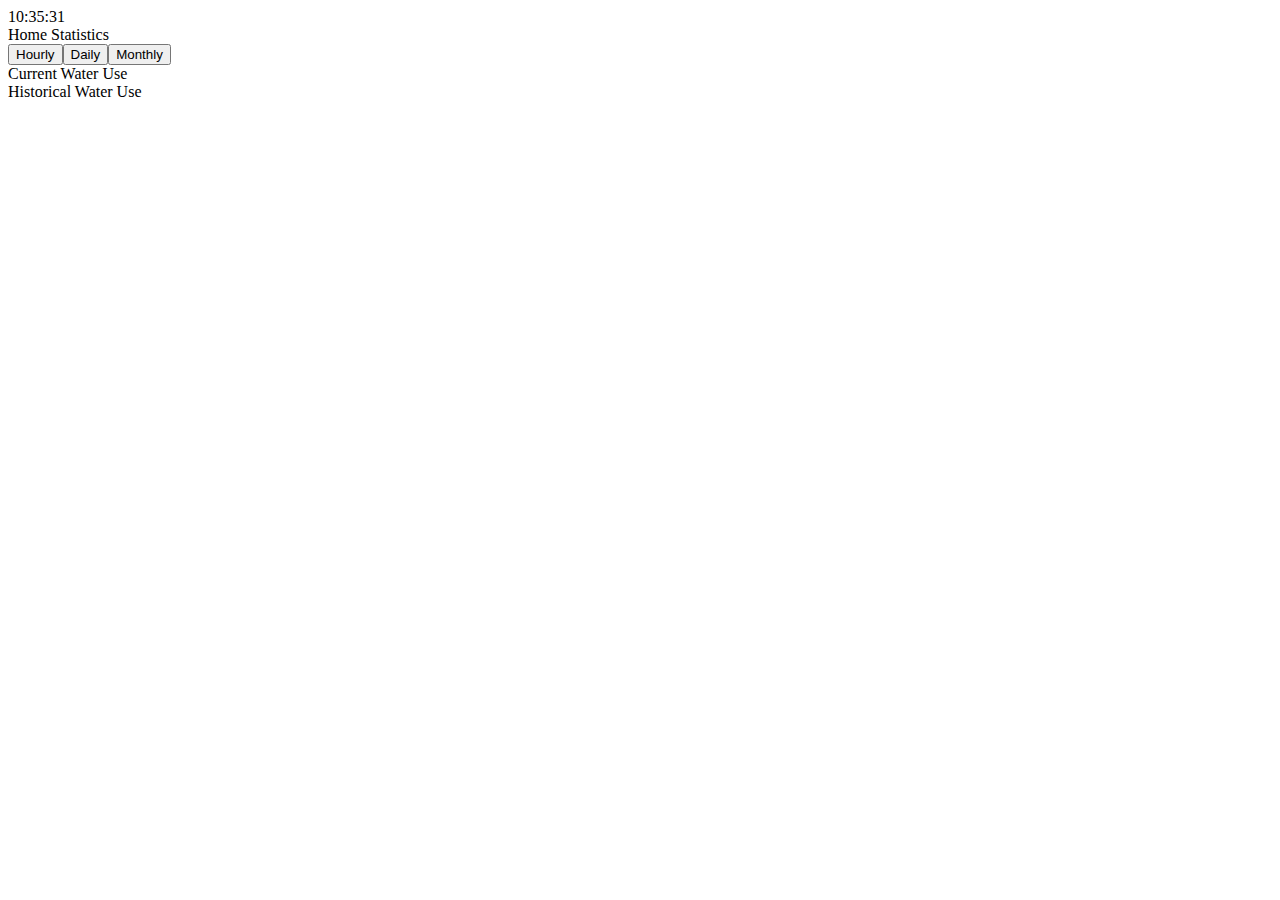
==== commit 967a60a1: "pie chart and stats resize" ====
--- a/templates/index2.html
+++ b/templates/index2.html
@@ -146,6 +146,11 @@
                     method: 'GET'
                 });
                 
+                var requestSum = $.ajax({
+                    url: '/sha/v1.0/readings/sum',
+                    method: 'GET'
+                });
+                
                 requestAgg.done(function (msg){
                     updateAggGraph(msg.meters, currentAggType);
                 });
@@ -153,6 +158,12 @@
                 requestCurrent.done(function(msg){
                     updateCurrentGraph(msg.meters);
                 });
+                
+                requestSum.done(function (msg){
+                   updatePieGraph(msg.meters); 
+                });
+                
+                updateStatSheet();
                 
             }
             
@@ -447,7 +458,8 @@
                     .attr("width", chartWidth)
                     .attr("height", chartHeight)
                     .append("g")
-                    .attr("transform", "translate(" + chartWidth / 2 + "," + chartHeight/2 + ")");
+                    .attr("transform", "translate(" + chartWidth / 2 + "," + chartHeight/2 + ")")
+                    .attr("class", "transform");
                 
                 var arc = d3.svg.arc()
 				.outerRadius(radius)
@@ -486,7 +498,7 @@
                         "r": keyRadius,
                         "cx": keyWidth*(2.4/8),
                         "cy": keyHeight/2,
-                        "fill": colors['indoor']
+                        "class": 'indoor'
                     });
                 
                 svgKey.append("text")
@@ -495,7 +507,8 @@
                         "text-anchor":"start",
                         "x": keyWidth*(2.4/8) + keyRadius*2,
                         "y": keyHeight/2 + keyRadius/2,
-                        "class": "pieLabel"
+                        "class": "pieLabel",
+                        "id": "indoorLabel"
                     });
                 
                 svgKey.append("circle")
@@ -503,7 +516,7 @@
                         "r": keyRadius,
                         "cx": keyWidth*(4.4/8),
                         "cy": keyHeight/2,
-                        "fill": colors['outdoor']
+                        "class": 'outdoor'
                     });
                 
                 svgKey.append("text")
@@ -512,7 +525,8 @@
                         "text-anchor":"start",
                         "x": keyWidth*(4.4/8) + keyRadius*2,
                         "y": keyHeight/2 + keyRadius/2,
-                        "class": "pieLabel"
+                        "class": "pieLabel",
+                        "id": "outdoorLabel"
                     });
             }
             
@@ -844,6 +858,110 @@
                 
             }
             
+            function updatePieGraph(dataset) {
+                
+                
+                var chartWidth = $("#piechart").width();
+                var chartHeight = $("#piechart").height();
+                var radius = Math.min(chartWidth/2, chartHeight/2.2);
+                
+                var svgPie = d3.select("#piechart svg");
+                
+                svgPie
+                    .transition()
+                    .duration(750)
+                    .attr("width", chartWidth)
+                    .attr("height", chartHeight); 
+                
+                svgPie.selectAll(".transform")
+                    .transition()
+                    .duration(750)
+                    .attr("transform", "translate(" + chartWidth / 2 + "," + chartHeight/2 + ")");
+                
+                var arc = d3.svg.arc()
+				.outerRadius(radius)
+				.innerRadius(radius/3);
+
+                var pie = d3.layout.pie()
+                        .sort(null)
+                        .value(function(d){ return d.value; });
+
+                var g = svgPie.selectAll(".fan")
+                        .data(pie(dataset));
+                
+                g.enter().append("g").attr("class", "fan");
+
+                g.selectAll("path")
+                    .attr("d", arc)
+                    .attr("fill", function(d){ 
+                    return colors[d.data.name]; });
+                
+                var keyWidth = $("#chartKey").width();
+                var keyHeight = $("#chartKey").height();
+                var keyRadius = Math.min(keyHeight,keyWidth/5)/7;
+                
+                svgKey = d3.select("#chartKey svg");
+                
+                svgKey.select(".indoor")
+                    .transition()
+                    .duration(750)
+                    .attr({
+                        "r": keyRadius,
+                        "cx": keyWidth*(2.4/8),
+                        "cy": keyHeight/2,
+                    });
+                
+                svgKey.selectAll(".pieLabel")
+                    .transition()
+                    .duration(750)
+                    .attr({
+                        "x": function() {
+                            if (this.id == "indoorLabel"){
+                                return keyWidth*(2.4/8) + keyRadius*2;
+                            } else {
+                                return keyWidth*(4.4/8) + keyRadius*2;
+                            }
+                            
+                        },
+                        "y": keyHeight/2 + keyRadius/2,
+                    });
+                
+                svgKey.select(".outdoor")
+                    .transition()
+                    .duration(750)
+                    .attr({
+                        "r": keyRadius,
+                        "cx": keyWidth*(4.4/8),
+                        "cy": keyHeight/2,
+                    });
+                
+            }
+            
+            function updateStatSheet(dataset){
+                var sheetWidth = $("#statSheet").width();
+                var sheetHeight = $("#statSheet").height();
+                
+                var svgSheet = d3.select("#statSheet svg")
+                    .attr("width", sheetWidth)
+                    .attr("height", sheetHeight);
+                
+                svgSheet.selectAll(".statText")
+                    .transition()
+                    .duration(750)
+                    .attr("x", sheetWidth/2-2)
+                    .attr("y", function(d,i){
+                        return 1.5*(i+1)+"em";
+                    });
+                
+                svgSheet.selectAll(".statTextLight")
+                    .transition()
+                    .duration(750)
+                    .attr("x", sheetWidth/2+2)
+                    .attr("y", function(d,i){
+                        return 1.5*(i+1)+"em";
+                    });
+            }
+            
             function addYLabel(svg){
                 svg.append("text")
                     .attr("class", "yLabel")
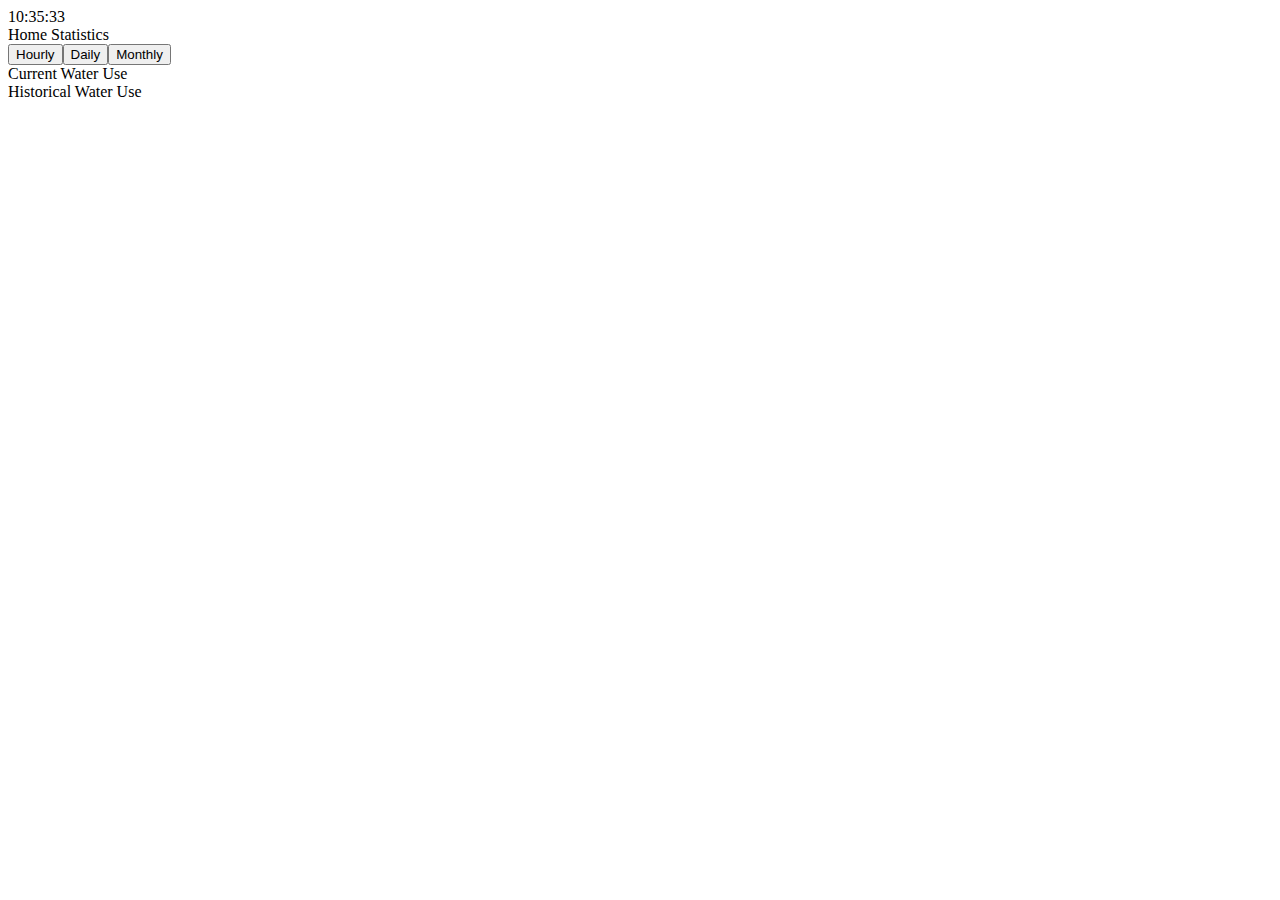
==== commit d0636e28: "real stats working" ====
--- a/templates/index2.html
+++ b/templates/index2.html
@@ -76,6 +76,12 @@
                     method: 'GET'
                 });
                 
+                var requestStats = $.ajax({
+                    url: '/sha/v1.0/readings/stats',
+                    data: {"aggregation": currentAggType},
+                    method: 'GET'
+                });
+                
                 requestCurrent.done(function (msg) {
                     drawCurrentGraph(msg.meters);
                 });
@@ -84,8 +90,10 @@
                     drawAggGraph(msg.meters, currentAggType, function () {
                         $("#cover").fadeOut(700);
                     });
-                    
-                    drawStatSheet(msg.meters);
+                });
+                
+                requestStats.done(function(msg){
+                   drawStatSheet(msg.meters); 
                 });
                 
                 requestSum.done(function (msg){
@@ -106,6 +114,16 @@
                             url: '/sha/v1.0/readings/' + currentAggType,
                             data: {"max": maxVals},
                             method: 'GET'
+                    });
+                    
+                    var requestStat = $.ajax({
+                        url: '/sha/v1.0/readings/stats',
+                        data: {"aggregation": currentAggType},
+                        method: 'GET'
+                    });
+                    
+                    requestStat.done(function(msg){
+                        updateStatSheet(msg.meters);    
                     });
                     
                     // when this request is received, update the UI to reflect the
@@ -151,6 +169,12 @@
                     method: 'GET'
                 });
                 
+                var requestStats = $.ajax({
+                    url: '/sha/v1.0/readings/stats',
+                    data: {"aggregation": currentAggType},
+                    method: 'GET'
+                });
+                
                 requestAgg.done(function (msg){
                     updateAggGraph(msg.meters, currentAggType);
                 });
@@ -163,7 +187,10 @@
                    updatePieGraph(msg.meters); 
                 });
                 
-                updateStatSheet();
+                requestStats.done(function (msg){
+                    updateStatSheet(msg.meters);
+                });
+                
                 
             }
             
@@ -539,21 +566,21 @@
                     .attr("height", sheetHeight);
                 
                 svgSheet.append("text")
-                    .text("daily average:")
+                    .text(currentAggType + " average:")
                     .attr("class", "statText")
                     .attr("text-anchor", "end")
                     .attr("x", sheetWidth/2-2)
                     .attr("y", "1.5em");
                 
                 svgSheet.append("text")
-                    .text("daily min:")
+                    .text(currentAggType + " min:")
                     .attr("class", "statText")
                     .attr("text-anchor", "end")
                     .attr("x", sheetWidth/2-2)
                     .attr("y", "3em");
                 
                 svgSheet.append("text")
-                    .text("daily max:")
+                    .text(currentAggType + " max:")
                     .attr("class", "statText")
                     .attr("text-anchor", "end")
                     .attr("x", sheetWidth/2-2)
@@ -567,14 +594,14 @@
                     .attr("y", "1.5em");
                 
                 svgSheet.append("text")
-                    .text("134.05 gallons")
+                    .text(dataset.min.toFixed(2) + " gallons")
                     .attr("class", "statTextLight")
                     .attr("text-anchor", "start")
                     .attr("x", sheetWidth/2+2)
                     .attr("y", "3em");
                 
                 svgSheet.append("text")
-                    .text("177.10 gallons")
+                    .text(dataset.max.toFixed(2) + " gallons")
                     .attr("class", "statTextLight")
                     .attr("text-anchor", "start")
                     .attr("x", sheetWidth/2+2)
@@ -938,6 +965,9 @@
             }
             
             function updateStatSheet(dataset){
+                
+                var order = ['average', 'min', 'max'];
+                
                 var sheetWidth = $("#statSheet").width();
                 var sheetHeight = $("#statSheet").height();
                 
@@ -948,6 +978,9 @@
                 svgSheet.selectAll(".statText")
                     .transition()
                     .duration(750)
+                    .text(function(d,i){
+                        return currentAggType + " " + order[i] + ": ";
+                    })
                     .attr("x", sheetWidth/2-2)
                     .attr("y", function(d,i){
                         return 1.5*(i+1)+"em";
@@ -956,6 +989,9 @@
                 svgSheet.selectAll(".statTextLight")
                     .transition()
                     .duration(750)
+                    .text(function(d,i){
+                        return parseFloat(dataset[order[i]]).toFixed(2) + " gal";
+                    })
                     .attr("x", sheetWidth/2+2)
                     .attr("y", function(d,i){
                         return 1.5*(i+1)+"em";
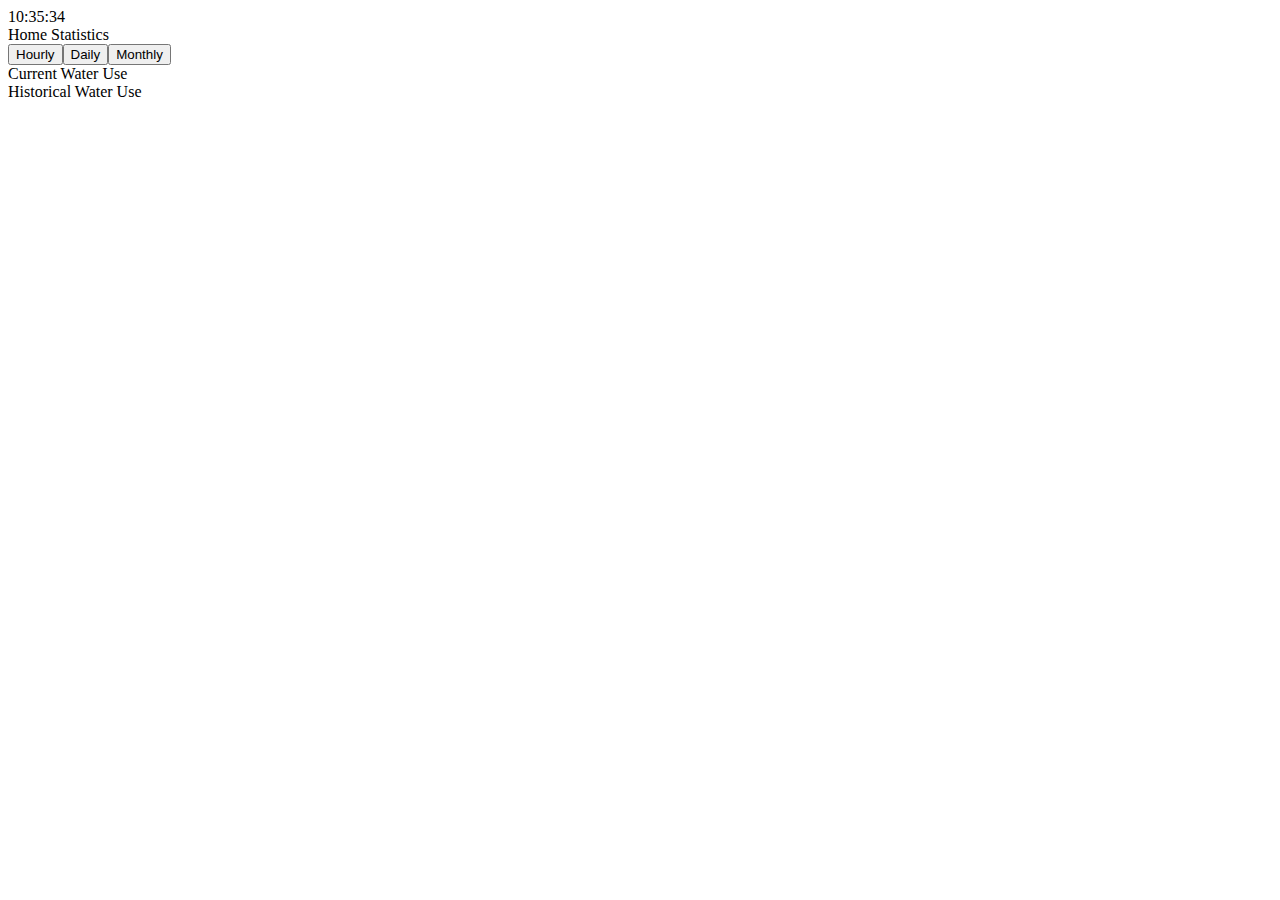
==== commit aa5d0a41: "slight margin tweak" ====
--- a/templates/index2.html
+++ b/templates/index2.html
@@ -47,7 +47,7 @@
 
            // var height = 500;
           //  var heightPadding = 40;
-            var widthPadding = 40; 
+            var widthPadding = 50; 
             
             var refreshInterval = 60*1000;
             var refresh = setInterval(updateTimer, refreshInterval);
